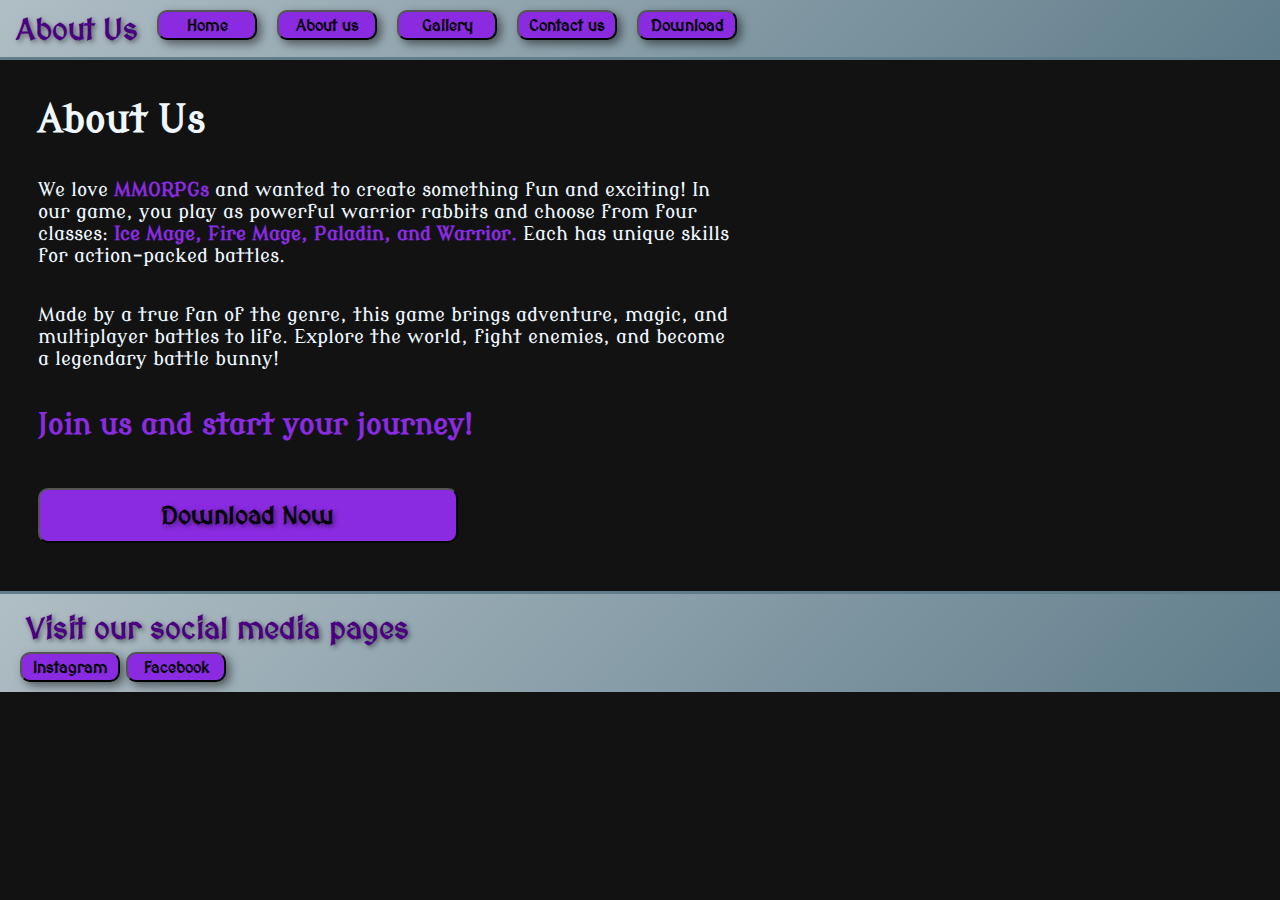
==== aboutus.html @ d1fcda2e "First Commit" ====
<!DOCTYPE html>
<html lang="en">
<head>
    <meta charset="UTF-8">
    <meta name="viewport" content="width=device-width, initial-scale=1.0">
    <!--tab title-->
    <title>About us</title>
    <link rel="stylesheet" href="style.css"> <!--CSS LINK-->
</head>
<body>

    <header>
        <!-- The nav bar of the website that contains all the links to other pages-->
        <nav class="navbar">
            <ul>
                <!--Title on the NavBar-->
               <li><h1 class="edge-text">About Us</h1></li>
               <!--Link to home page-->
               <li><a href="index.html"><button class="main-button">Home</button></a></li>
               <!--Link to About Us page-->
               <li><a href="aboutus.html"><button class="main-button">About us</button></a></li>
               <!--Link to Gallery page-->
                <li><a href="pictures.html"><button class="main-button">Gallery</button></a></li>
                <!--Link to Contact Us page-->
                <li><a href="contact.html"><button class="main-button">Contact us</button></a></li>
                <!--Link to Downloads page-->
                <li><a href="downloads.html"><button class="main-button">Download</button></a></li>
            </ul>
        </nav>
    </header>

<main class="container">

    <section class="container">
        <!--Page title-->
    <h1>About Us</h1>
    </section>

    <section class="container">
        <!--Text section 1 with <strong> tags to get bold some parts of the text in order to attract attention-->
        <p class="text-container">We love <strong class="strong-title">MMORPGs</strong> and wanted to create something fun and exciting! In our game, you play as powerful warrior rabbits and choose from four classes:<strong class="strong-title"> Ice Mage, Fire Mage, Paladin, and Warrior.</strong> Each has unique skills for action-packed battles.</p>
    </section>

    <section class="container">
        <!--Text section2-->
        <p class="text-container">Made by a true fan of the genre, this game brings adventure, magic, and multiplayer battles to life. Explore the world, fight enemies, and become a legendary battle bunny!</p>
    </section>

    <section class="container">
        <!--Eye catching phrase-->
        <h2 class="strong-title">Join us and start your journey!</h2>
    </section>

    <section class="container">
        <!--download button, brings the user to downloads page-->
        <a href="downloads.html">
            <button class="download-button">Download Now</button>
        </a>
    </section>

</main>
    <footer>
        <!--Text on footer bar-->
        <h2 class="edge-text">Visit our social media pages</h2>
        <!--Link to Instagram page-->
        <a href="https://www.instagram.com"><button class="main-button">Instagram</button></a>
        <!--Link to Facebok page-->
        <a href="https://www.facebook.com"><button class="main-button">Facebook</button></a>
    </footer>
</body>
</html>
---- style.css ----
@import url('https://fonts.googleapis.com/css2?family=Macondo&family=MedievalSharp&family=Modern+Antiqua&display=swap');
/* Import fonts above */

/* ********DEFAULT TO ALL PAGES******** */

* { /* default margin and padding */
    margin: 0;
    padding: 0;
}

/*header style and navbar */
header {
    justify-content: space-between; /* position elements at the ends (left and right) */
    align-items: center; /* content in the center */
    padding: 10px 15px; /* add padding inside the header */
    background: linear-gradient(135deg, #B0BEC5, #607D8B); /* header gradient background color */
    display: flex;
    border-bottom: 3px solid #607D8B; /* creates a tiny line at the bottom of the header */
}

/*navbar style*/
.navbar {
    display: flex;
    justify-content:left; /* left navbar items */
    align-items: left; /*left navbar items */
    width: 100%; /* ensures navbar takes full width */
}
.navbar ul {
    display: flex;
    gap: 20px; /* adds space between navbar buttons */
    list-style-type: none; /* removes default bullet points */
    padding: 0;
    margin: 0;
}

/*items distance*/
.container {
    margin:1.5%; /* margin between sections */
    align-items:normal; /* sections align normally */
    display: flex;
    justify-content: space-between; /* space between items */
    flex-direction: column; /* stack items vertically */
} 

/* NAV bar buttons + Footer Buttons */
.main-button {
    width: 100px; /* button width */
    height: 30px; /* button height */
    background-color: blueviolet; /* button background color */
    color: black; /* button text color */
    font-family: "MedievalSharp", cursive; /* font style */
    font-size: 16px;
    font-weight: bolder; 
    cursor: pointer; /* changes cursor to pointer*/
    transition: transform 300ms ease-in-out; /* smooth transition */
    border-radius: 10px; /* rounded corners */
    box-shadow: 4px 4px 10px rgba(0, 0, 0, 0.5); /* shadow effect behind the button */
}

/* Text on the NAV BAR + FOOTER */
.edge-text{
    color: #4B0082; /* text color */
    margin: 0.5%; /* margin around text */
    font-size: 30px;
    font-family: "MedievalSharp", cursive; /* font style */
    white-space: nowrap; /* ensures text stays in one line */
    text-shadow: 2px 2px 5px rgba(0, 0, 0, 0.5); /* shadow behind the text */
}

/* **** Default font, fontsize, font color, background color to ALL PAGES **** */
body {
    height: auto; /* define the height of the entire page */
    box-sizing: border-box; /* makes sure elements stay within their container */
    background-color: #121212; /* default dark background color for all pages */
    font-family: "Modern Antiqua", serif; /* default font style */
    font-size: 120%; /* font size for body text */
    color: aliceblue; /* text color */
}

/* It makes some words in bold and blue using the "strong-title" class*/
.strong-title {
    color: blueviolet; /* changes color of bold text */
}

/* ********************** */




/* ****Home Page**** */

/* Title style */
header h1 {
    margin: 0; /* removes default margin from title */ 
}

.homeimage {
    width: 25%;   /* image size on the home page */
    height: auto;
    border-radius: 15px; /* rounded corners for the image */
}
/* ********************** */




/* ****Gallery Page**** */

/*images flexbox container*/
.container-gallery {
    margin: 3%;
    align-items:center; /* center images vertically */
    display: flex;
    gap: 15px; /* adds space between images */
}

.text-container {
    max-width: 700px; /* adjusts the width of the text container */
}

.image {
    width: 250px; /* image width */
    height: 250px; /* image height */
    border-radius: 50%; /* makes the image circular */
    object-fit: cover; /* ensures image covers the container without distorting */
    transition: transform 200ms ease-in-out; /* smooth transition effect */
}

/*image effect*/
.image:hover {
    transform: scale(1.1); /*enlarges the image */
}

/* ********************** */





/* **** DOWNLOAD BUTTON ONLY **** */

.download-button {
    width: 420px; /* button width */
    height: 55px; /* button height */
    border-radius: 10px; /* rounded corners */
    background-color: blueviolet; /* button background color */
    color: black; /* button text color */
    font-family: "MedievalSharp", cursive; /* font style */
    font-weight: bold;
    font-size: 25px;
    cursor: pointer; /* changes cursor to pointer */
    transition: transform 200ms ease-in-out; /* smooth transition */
    margin-top: 10px;
    margin-bottom: 10px;
    text-shadow: 2px 2px 5px rgba(0, 0, 0, 0.5); /* text shadow for effect */
}

/* button hover effect */
button:hover {
    transform: scale(1.05); /* it scales the button*/
}
/* ********************** */





/* **** FOOTER SECTION (DEFAULT TO ALL PAGES) **** */
footer {
    justify-content: space-between; /* positions elements at the ends (left and right) */
    align-items: center; /* centers content vertically */
    padding: 10px 20px; /* padding inside footer */
    background: linear-gradient(135deg, #B0BEC5, #607D8B); /* footer background gradient */
    color: white; /* text color */
    bottom: 0; /* positions footer at the very bottom of the page */
    border-top: 3px solid #607D8B; /* creates a small line at the top of the footer */
}
/* ********************** */





/* *****Contact Us Page***** */

/* Removes the default fieldset border */
fieldset {
    border: 0;
}

/* Styles the textarea (message box) */
textarea {
    border-radius: 5px; /* rounded corners for textarea */
}

/* Adds spacing between form fields */
.field {
    margin-bottom: 1em; /* adds space below each form field */
}

.field label {
    margin-bottom: 0.2em; /* small gap between label and input field */
    display:block; /* forces label to be on a new line */
}

/* ********************** */
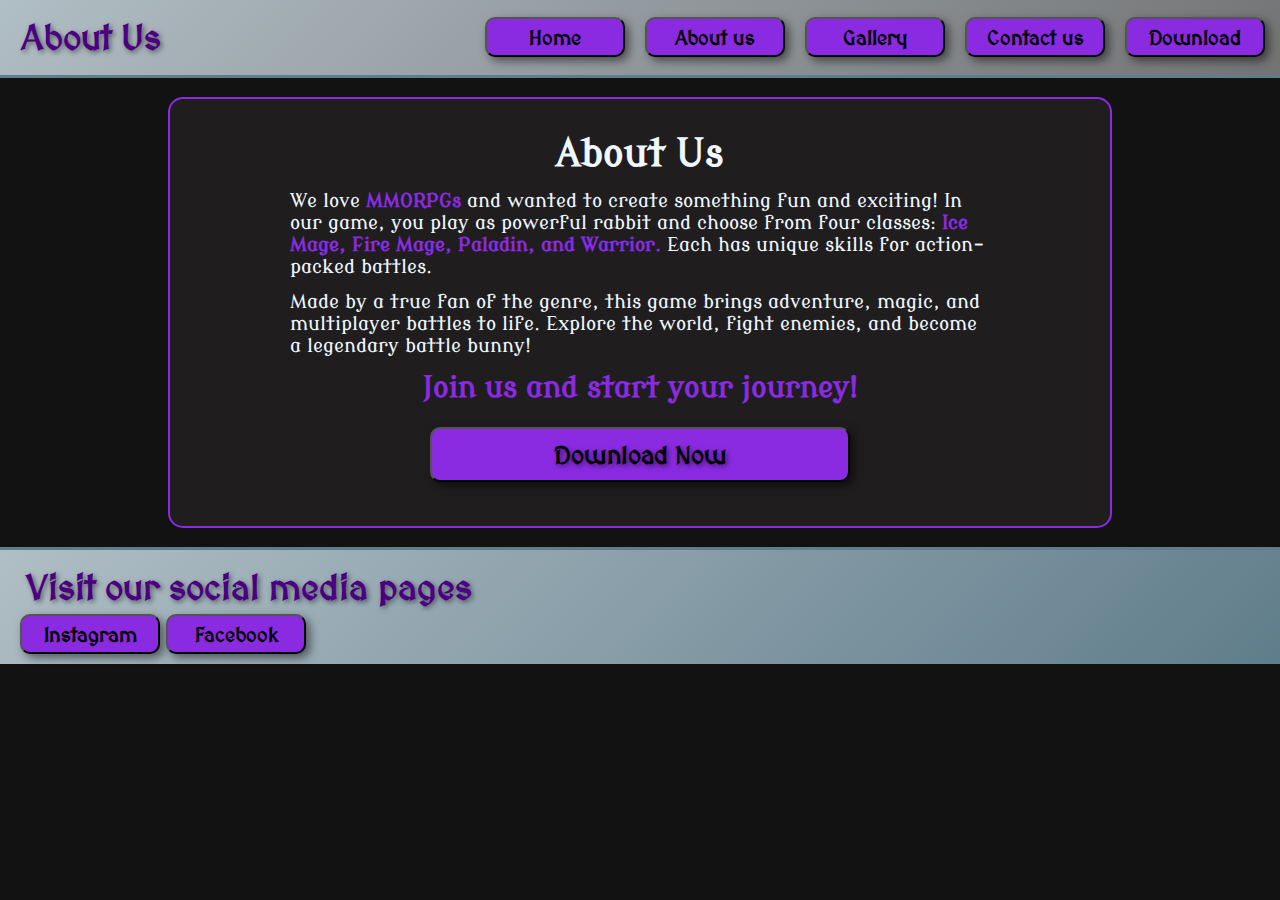
==== commit 45f90536: "Second Commit" ====
--- a/aboutus.html
+++ b/aboutus.html
@@ -10,11 +10,11 @@
 <body>
 
     <header>
+        <!--Title on the NavBar--> <!--href empty only to remove the title as a text-->
+        <a href="" class="edge-text"><h4>About Us</h4></a>
         <!-- The nav bar of the website that contains all the links to other pages-->
         <nav class="navbar">
             <ul>
-                <!--Title on the NavBar-->
-               <li><h1 class="edge-text">About Us</h1></li>
                <!--Link to home page-->
                <li><a href="index.html"><button class="main-button">Home</button></a></li>
                <!--Link to About Us page-->
@@ -30,7 +30,7 @@
     </header>
 
 <main class="container">
-
+    <div class="column">
     <section class="container">
         <!--Page title-->
     <h1>About Us</h1>
@@ -38,7 +38,7 @@
 
     <section class="container">
         <!--Text section 1 with <strong> tags to get bold some parts of the text in order to attract attention-->
-        <p class="text-container">We love <strong class="strong-title">MMORPGs</strong> and wanted to create something fun and exciting! In our game, you play as powerful warrior rabbits and choose from four classes:<strong class="strong-title"> Ice Mage, Fire Mage, Paladin, and Warrior.</strong> Each has unique skills for action-packed battles.</p>
+        <p class="text-container">We love <strong class="strong-title">MMORPGs</strong> and wanted to create something fun and exciting! In our game, you play as powerful rabbit and choose from four classes:<strong class="strong-title"> Ice Mage, Fire Mage, Paladin, and Warrior.</strong> Each has unique skills for action-packed battles.</p>
     </section>
 
     <section class="container">
@@ -57,7 +57,7 @@
             <button class="download-button">Download Now</button>
         </a>
     </section>
-
+</div>
 </main>
     <footer>
         <!--Text on footer bar-->
--- a/style.css
+++ b/style.css
@@ -13,16 +13,17 @@
     justify-content: space-between; /* position elements at the ends (left and right) */
     align-items: center; /* content in the center */
     padding: 10px 15px; /* add padding inside the header */
-    background: linear-gradient(135deg, #B0BEC5, #607D8B); /* header gradient background color */
+    background: linear-gradient(135deg, #B0BEC5, #737374); /* header gradient background color */
     display: flex;
     border-bottom: 3px solid #607D8B; /* creates a tiny line at the bottom of the header */
+    width: auto;
 }
 
 /*navbar style*/
 .navbar {
     display: flex;
-    justify-content:left; /* left navbar items */
-    align-items: left; /*left navbar items */
+    justify-content:right; /* right navbar items */
+    align-items: right; /*right navbar items */
     width: 100%; /* ensures navbar takes full width */
 }
 .navbar ul {
@@ -36,7 +37,7 @@
 /*items distance*/
 .container {
     margin:1.5%; /* margin between sections */
-    align-items:normal; /* sections align normally */
+    align-items:center; /* sections align to center */
     display: flex;
     justify-content: space-between; /* space between items */
     flex-direction: column; /* stack items vertically */
@@ -44,12 +45,12 @@
 
 /* NAV bar buttons + Footer Buttons */
 .main-button {
-    width: 100px; /* button width */
-    height: 30px; /* button height */
+    width: 140px; /* button width */
+    height: 40px; /* button height */
     background-color: blueviolet; /* button background color */
     color: black; /* button text color */
     font-family: "MedievalSharp", cursive; /* font style */
-    font-size: 16px;
+    font-size: 20px;
     font-weight: bolder; 
     cursor: pointer; /* changes cursor to pointer*/
     transition: transform 300ms ease-in-out; /* smooth transition */
@@ -61,10 +62,11 @@
 .edge-text{
     color: #4B0082; /* text color */
     margin: 0.5%; /* margin around text */
-    font-size: 30px;
+    font-size: 35px;
     font-family: "MedievalSharp", cursive; /* font style */
     white-space: nowrap; /* ensures text stays in one line */
     text-shadow: 2px 2px 5px rgba(0, 0, 0, 0.5); /* shadow behind the text */
+    text-decoration: none; /* removes the underline from link */
 }
 
 /* **** Default font, fontsize, font color, background color to ALL PAGES **** */
@@ -82,6 +84,17 @@
     color: blueviolet; /* changes color of bold text */
 }
 
+/* It makes a column in the center of the pages */
+.column {
+    width: 80%; /* width coloumn */
+    max-width: 900px; /* max limit */
+    background-color: rgb(31, 29, 30); /* color */
+    margin: 0 auto; /* it centers horizontally*/
+    padding: 20px;
+    border-radius: 15px;
+    border: 2px solid blueviolet;
+}
+
 /* ********************** */
 
 
@@ -95,9 +108,19 @@
 }
 
 .homeimage {
-    width: 25%;   /* image size on the home page */
+    width: 50%;   /* image size on the home page */
     height: auto;
     border-radius: 15px; /* rounded corners for the image */
+    transition: transform 200ms ease-in; /* smooth transition effect */
+}
+
+.homeimage:hover {
+    transform: scale(1.05); /*enlarges the image */
+}
+
+.textalign {
+    text-align: center; /* the text is going to be in the center of the webpage */
+    max-width: 700px; /* adjusts the width of the text container */
 }
 /* ********************** */
 
@@ -153,6 +176,7 @@
     margin-top: 10px;
     margin-bottom: 10px;
     text-shadow: 2px 2px 5px rgba(0, 0, 0, 0.5); /* text shadow for effect */
+    box-shadow: 4px 4px 10px rgba(0, 0, 0, 0.5); /* shadow effect behind the button */
 }
 
 /* button hover effect */
@@ -203,4 +227,26 @@
     display:block; /* forces label to be on a new line */
 }
 
-/* ********************** */
+.form-container {
+    display: flex; /* Uses Flexbox to align elements in a row */
+    align-items: center; /* Aligns the form and image vertically */
+    justify-content: space-between; /* Distributes space between items */
+    gap: 10px; /* Adds spacing between the form and the image */
+}
+
+.contactusimage {
+    width: 25%;
+   height: auto;
+   border-radius: 25px;
+}
+
+   .container-contact {
+    margin:1.5%; /* margin between sections */
+    align-items:normal; /* sections align normal */
+    display: flex;
+    justify-content: space-between; /* space between items */
+    flex-direction: column; /* stack items vertically */
+} 
+
+/* ********************** */
+
